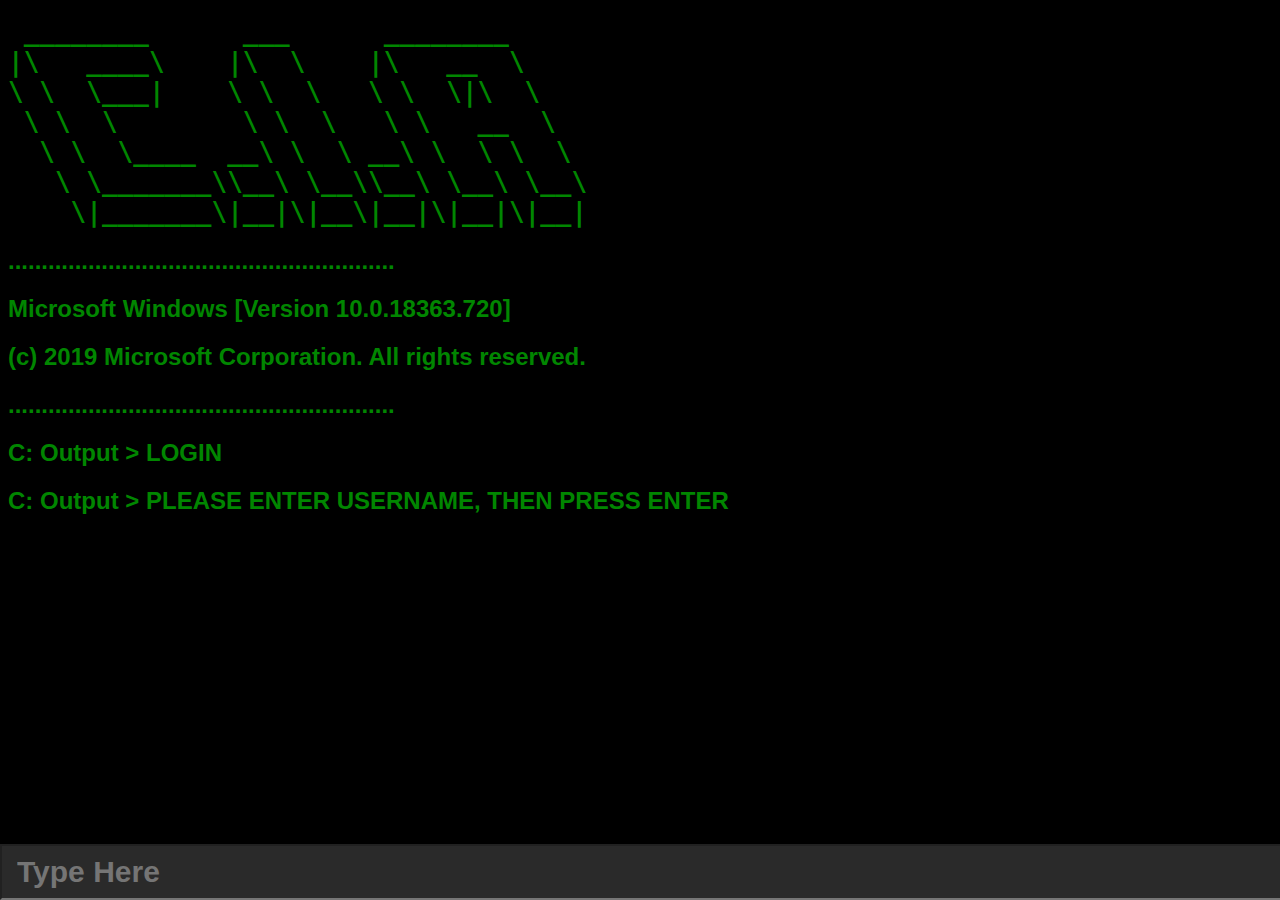
==== Daffodil362/C.I.ATerminal/gamev2.0.html @ 86e260b9 "Add files via upload" ====
<!doctype html>
<html>
	<head>
		<meta charset="utf-8">
		<title>C.I.A Terminal</title>
		<link rel="stylesheet" href="css/StoneAndIron.css">
	</head>

	<body style="background-color: #000;">
		
		<script type="text/javascript" src="cutscenes.js"></script>
		<script type="text/javascript" src="listeners.js"></script>
		<script type="text/javascript" src="gameEngine.js"></script>
		
	<div id="body">
		<h3 class="hidden" id="AlabasterHeader">.eeeeee..eee.....eeeeee..eeeeeee...eeeeee...eeeeee.eeeeeeeee.eeeeee.eeeeeee.....eee..eee..eee.eee..eee.eee.eeeeeeeee.eeeeee.
@@@@@@@@:@@@::::@@@@@@@@:@@@@@@@@:@@@@@@@@:@@@@@@@:@@@@@@@@@:@@@@@@:@@@@@@@@::::@@@::@@@::@@@:@@@::@@@:@@@:@@@@@@@@@:@@@@@@:
%%%--%%%-%%%----%%%--%%%-%%%--%%%-%%%--%%%-%%%--------%%%----%%%----%%%--%%%----%%%--%%%--%%%-%%%--%%%-%%%----%%%----%%%----
&&&&&&&&+&&&++++&&&&&&&&+&&&&&&&++&&&&&&&&+&&&&&&+++++&&&++++&&&&&++&&&&&&&+++++&&&++&&&++&&&+&&&&&&&&+&&&++++&&&++++&&&&&++
||||||||*|||****||||||||*||||||||*||||||||**||||||****|||****|||||**||||||******|||**|||**|||*||||||||*|||****|||****|||||**
!!!==!!!=!!!====!!!==!!!=!!!==!!!=!!!==!!!=====!!!====!!!====!!!====!!!=!!!=====!!!==!!!==!!!=!!!==!!!=!!!====!!!====!!!====
:::##:::#::::::#:::##:::#::::::::#:::##:::#:::::::####:::####::::::#:::##:::####:::::::::::::#:::##:::#:::####:::####::::::#
...@@...@......@...@@...@.......@@...@@...@......@@@@@...@@@@......@...@@...@@@@@...........@@...@@...@...@@@@...@@@@......@</h3>
		
		<h3 class="hidden" id="glitch">VkVjNWVWcFhNR2RoV0VKNlpGY3daMXBIT1hOaU0wbG5ZekpzTUVsSFJuUmFXRkZ6U1VkT2RtSnVUbXhaTTFKc1pFaFdlVWxIUm10aFdFSndZekpPY0dKdFkyZGFW
WkVNMFoxSklWbkJqZVVJeVlWaFNhRnBUUW14amJUbDZTVWMxYkZsNVFteGlSMnd3U1VkR2MyRllSakZhV0ZGbldUSTVkVm96Vm14TWFVSlNaRmRzZW1OWVZteEpS
bFlUWE5KUjFKd1dWY3daMXBYWkd4a1EwSm9Za2RzZUdSWFZqQkpTRTVzWWxoQ2JHTnBkMmRrV0VwMVdWTkNiR0p0YkhSSlIxcG9aRmRPY0ZsdVZucEpSMngzWXpO
TWpSblpHMVdkVnBYTldoa1IyeDZTVWN4YUdNelRtaEpSekZ3U1VkRloxcElWbkJNYVVKVVdsZFJaMlJIYkhWWk1teHJaRmMxTUVsSVFuWmpibEl3WVZoU2RtTnBR
ZHNNR0l6U1hWSlJrNXNXa05DYUVsSGVHaFpNbXgxWVZkRloyUkhPWGxrUnpsNVRFTkNlbUZZVVdkWlZ6RnNaRU5DY0dKWVFteGpiVkp3V2xoUloxbFlTbXBrVXpS
VW5CaWJVNXdXa2hXZFdSRFFtMVpXRlpxWVZkS01XTjVRbXRoVjJSMVlWaE9lbUZYTUhWSlJscHNZek5TY0ZsdVZuTmtWekJuV2xoVloySkhSbSQpKiMhXiUqJCNe
XyYpQCpeIykqXiQpIyomJCkjQCpeXikqIyReKSpeQCMpKl4pQCNeKSolXiNAKSokXiUpKl4kKiklXiMkKSpeJSMkKSpeJSkKCQkkXkAjJCYqQColKkAkXiYlKCol
IyEoJmFtcDteKCMqJSgkJl4mKCEjJF4lIyFAIyReJSQhQF4hQCUqXikoXnwiXj57Xns/fHsmYW1wOz57Knw+XiV7P3x7Xj57fD4ke3wkIyVeISMkXiEjJCMKCQkz
ISYhIyUqJCgpKF4mKSUqXiMkKV4lKiQpXiopJCpeKSokQCFeXl5eXl5eXl5eXl5eXl5eXl5eXl5eXiQpXiohKSokXikkJiklJn4pJiopJikhKkAjJCklKSQqXikm
XiFeInBrV0Uxbll6STVjMkpIYkdwaFdGSXhXa2RzZFV4RFFtbGlSMFoxV2tkc01FbEhNV2hhTWpWb1NVZFdNRXhEUW10WldFSndXVzVXZWtsSVVteGlSM2d4WTNr
TWxaellraFdla2xJV25aaVNGWXdZMGRHTUVsSFZtNWFXRTR3V1ZoTloySnRWbmhrVjFWelNVaE9jR1JEUW1oaVYxWXdTVWhDZG1NelZteGpiVlZuV2xkNGNHUkRR
aENhR1JEUW14YU1sWXdUR2xDU21KdVVteGFNbFo1U1VoQ2IxbFlTbXhrU0Vwb1NVaENiR0pIZUd4aWJsSnNZek5HTVZwVFFqSmFWM2h3WkVOQ2JHUkRRakprVjNo
VlhWSlJUVXhZa2Q0YUdKVFFtaGlSMng0WkZkR2RFbEhSblZrUjFWblltMDVkVWxIUmpGYU0xWnNTVWhTYkdKWVFqRmplWGRuWXpKc01FbEhSblJhV0ZGblpFaEtj
WnNTVWN4YUdNelRtaEpTRUoyWTI1U01HRllVblpqYVRSblZtMVdlbVJIYkdsa1YzZ3hZbE5DZWxwWFVXZGpNa1ozWVZkV2RVbEhOWEJqTW5kMVNVWkNiMWxZVG14
ZFdJeU5HZFpXRXBxWkZOQ2JWbFlWbXBoVjBveFkzbENlbHBYTUdkaVJ6bHBZak5LTUdGWVRXZGpTRlp6Wkcxc2RWbFlTWFZKUlZveFl6Sk9iRWxJV21oamJXd3hZ
TlpVMEowWVZOM1oyTXliREJKUjBaMFdsaFJaMlJ0T1hOa1dGSjNXVmhSWjJSSFZuTmlTRlo2U1VkYWJHTnRNV3hpYmxJeFlsTkNkMkl6VGpGYVdFcHNUR2xDUldJ
WW01U2JFbEhNV2hqTTA1b1RFTkNlV1JZVW5sa1Z6Qm5XbGhSWjJNelZucFpNbXgzWVZoUloyUllVWE5KU0ZKd1ltMU9jRnBJVm5Wa1EwSm9XWGxDYkdOdE9YcE1a
W5helZPZDJzeFRuZHJNazEzYnpKRFZHYzFRMVJWTlVOVVdUTkRWRkZMVG5kcmVFMVJhekpPZDJzeVRtZHJNMDUzYnpWUFVXdDRUa0ZyZWs1UmF6Tk5VV3N5VG1kd
UVd0NVRtZHJOVTEzYXpOT2QyOHpUVkZyTWs1QmF6Uk5kMnN4VFhkck1VOVJielZOUVdzMVExUkZlVU5VWjNoRFZGa3hRMnBaTkVOVVJUUkRWRkYzUTFSRmQwMUJh
HJORTFCYXpWUFVXc3dUV2RyZVUxbmJ6Tk9VV3N4VG1kck1rMTNhekJOVVdzeFRYZHZNazFSYXpKUFFXc3lUbWRyTUVOVVdURkRhbFYzUTFSbk5FTlVTVFZEVkZGN
YXpCRFZGVjVRMVJGTVVOVVl6SkRWRkUxUTJwRk1rTlVXVFJEVkdkM1ExUk5la05VV1RORGFsbDNRMVJaTkVOVVRUTkRWRWt3UTFSak5VTnFhM3BEVkdOS1RsUlZT
RkxUbnBaU2s5VVdVcE9SRlZLVGtSRlNrNXFUVXROZWtsS1RWUkJTazFVUVhkRFZFMHhRMVJSTlVOcVVUTkRWR2RLVFhwQlNrNVVSVXBOZWtGTFRsUkpTazFVUlVw
U2sxVVowdE5WRWxLVGxSTlNrNXFaMHBOYWtGS1RtcGpTMDVxYTBwTmFsRktUVlJqU2s1UmEzaE5RVzh5VFZGck5FNTNhM2hOWjJ0NFExUk5TMDlVV1VwTmVtdEtU
cFBWRkZMVFZSQmQwTlVUWHBEVkZWS1QxUkZTazVxU1V0T1ZHZEtUV3BKU2s5QmEzbE5aMnQ0VFZGdmVrOUJhekpPUVd0NVRXZHJlVTlCYXpST1FXOHdUMEZyTTA5
VFdkcmVVNW5iM2hQUVdzelExUm5Na05VVlRKRFZFMHhRMnBSTWtOVVVURkRWR3N3UTFSak5FTlVaelJEYW1NelExUlZTazlCYXpGTlFXdDZUWGR2TTA1bmF6SlBR
TlVZekZEYWsweFExUlpNME5VUlhkTlFXdDZUVUZyTVU5UmIzbFBVV3MwVFhkck1rNW5hekZPVVdzd1RrRnZlVTUzYTNsTmQydDRUbWRyTWs1bmF6Vk9VVzh6VFVG
VVd0NlExUnJNRU5xU1RGRFZGbEtUVlJuU2sxNlVVcE9lbWRMVFdwUlNrNXFWVXBQVkdkS1RucFJTazVxWTB0UFZGRktUbFJWU2s5UmEzbE5aMnN5VDFGdmVrNW5h
ZHJORTlSYXpGUFVXOTVUa0ZyTUUxUmEzbE5VV3N3UTFSTk5FTnFZM2xEVkZFd1ExUlpNVU5VV1hoRFZFMTZRMnByZWtOVVJUTkRWRWsxUTFSck1rTlVSVEpEYWxV
YTNwRFZFMTZRMVJqTkVOcVp6SkRWRkV3UTFSbk1rTlVTWGxEVkZGNlEycE5la05VU1hsRFZGRTFRMVJaTlVOVVZUSkRha2t6UTFSVmVVTlVaekZEVkdzelExUk5O
RTBRMVJqZVVOVVZUUkRWRmt4UTJwTlNrOVJhM3BOZDJzd1QxRnJORTEzYnpOTlFXdDZUVkZyZVU1QmF6Tk5RV3N6VG5kdk0wOUJhelZPVVdzeVRWRnJNMDFSYXpC
TTA1M2EzbE5RV3N4VGxGcmVFMUJiekpOZDJzeVQwRnJlazlSYXpWT2QydDVUV2R2ZVUxUmEzcFBVV3MwVFdkck5FNW5hM3BPUVc4MFRVRnJNME5VV1hwRFZHTTFR
TkRWRTE1UTFSRmQwMUJhelJOUVd0NFRrRnZNRTlCYXpCTloydDRUMEZyTVU5QmF6Vk5aMjh3VDFGck0wOVJhM2hPVVd0NFRtZHJNMDFuYjNwUFVXc3pUWGRyTTAx
VFZGdk5VNTNhelZPZDJ0NFExUkplRU5VWnpGRGFsRktUbnBqU2s1NlZVcE9WRVZLVG5wclMwNW5hM2xOZDJ0NVRrRnJNazVSYXpCUFVXOTVUVkZyTTAxbmEzaE9R
OVJielJQVVdzMFRrRnJlRTVuYXpCTloydDZUWGR2TVUxbmF6Sk9VV3N3UTFSck1FTlVZMHRQVkdkS1RXcG5TazFxUlVwT1JGbEtUa1JaUzAxVWEwcE9WRWxLVFZS
ZDI4MFExUkpNVU5VVFhwRFZFbDRRMVJaTVVOcVJUUkRWR2MwUTFSck1FTlVWVEJEVkVWNlEycFJlVU5VVlhoRFZFazFRMVJyTkVOVVJUUkRhbFV3UTFSUmVFTlVT
lZlRU5xWTBwTloyc3dRMVJOTkVOVVRVdFBRV3N4VFZGcmVFOUJhM2xPWjJzeVRtZHZNMDVuYTNwRFZHZDRRMVJaTkVOVVJYZE5RVzgxVFdkck1VOVJhekJOVVdze
YnpKTmQydDVUVkZyTWs1bmF6Uk9VV3MxVFdkdmVFMUVRVXBOZWtsS1RYcFpTazFSYXpCTlVXOTRUVkZyTUVOVVdVcFBSR3RLVGtSTlMwNXFUVXBQVkUxS1RucFZT
TkxUV3BaU2sxNlJVcE5WR3RLVDFSalNrOVVWVXROVkVWS1RrUm5TazFxVlVwTlVXc3dUbWR2TlVOVVNYbERWRWswUTFSRk5FTlVXVXRPVkZGS1RtcEpTazE2UlVw
UzAxcVFVcE5ha1ZLVGtSVlNrNUVhMHBQVVc4elRYZHJlVTFCYXpOTloyczFUV2RyTlUxM2J6QkRWRVYzUTFSak5VTlVZM2hEVkUxTFRucFpTazU2UVVwTmFtdEtU
dE5lbU5LVG5wRlNrOUVVVXBPUVd0NlRVRnZNazlCYXpWTlVXc3hUV2RyTUVOVVJYcERhbGt3UTFSSk1rTlVXVEZEVkdzeFExUlpkME5xU1VwUFZFbEtUbnBSU2s0
VFVGcmVrMUJhelZPZDJzeVRtZHJlRTUzYjNoTlVXdDZUMUZyZUU1UmF6SkRWR2MwUTJwVmVrTlVTVFZEVkZFd1ExUlZNVU5VVlhsRGFsbDRRMVJGTWtOVWEwcE5a
MVJhekpQVVdzeVRrRnJlazVSYTNoTlVXOHlUWGRyTTA1M2F6Vk5RV3MxVFZGck1FNTNielJPUVdzeFRrRnJNRTVSYTNoT1oyc3hUbWR2TWsxUmEzaE5SRUZLVG5w
YWsxTFRXcEJTazFVUVhkRFZGRjZRMVJuZDBOVVVYbERhbFV6UTFSck1FTlVTVFZEVkdjMFExUkplVU5xUlhoRFZGa3dRMVJGZVVOVWEzaERWRlYzUTJwTk5VTlVU
UlpNRU5VWnpCRGFsa3pRMVJuTWtOVVZYZERWRVV4UTFSUmVrTnFZMHBPUkZWS1RWUkZTazU2VFVwTmVtdExUVlJqU2s5VVJVcE9lbFZLVGtGcmVFMUJiM2xOWjJ0
YTNwT1oyc3dUbEZ2TVU1M2EzaE5RV3MxUTFSWmQwTlVXWHBEYW10NFExUlJlRU5VYXpSRFZFVjZRMVJSZUVOcVNUTkRWR2Q0UTFSSmVVTlVhMHBPVkdOTFQwUk5T
ZEtUbFJqU2s1RVJVdE9SRlZLVDBSQlNrNTZUVXBOZWtsS1QwRnZORTVuYTNsT1FXdDRUbmRyTkUxQmEzcE9VVzk2VGxGck5VMVJhekZPZDJzelRrRnJlVTVSYnpO
TlUxQmF6Vk9RV3N5VFZGdk5VMW5helJQUVd0NFRWRnJNazFCYXpCTlVXOHhUbmRyTVUxbmF6Qk9aMnN5VDBGcmVrMW5iekZPZDJzMFRYZHJNRTVSYXpWUFVXc3pU
TkRWRTEzUTFSWmVFTlVTVE5EYWxWNVExUk5NME5VWnpKRFZHdDRRMVJaUzAxVWEwcE9SR3RLVDFSclNrNVVZMHBPYWtsTFRWUm5TazVSYXpOTlVXczFUVUZyZWs1
VFZGck5VTlVXWHBEVkUweVEycGpNa05VWjNoRFZFVTBRMVJqZDBOVVZVdFBWRUZLVDFSRlNrOUVVVXBQVkd0S1RucHJTMDFxWTBwT2VtdEtUV3BWU2s5RVJVcE5h
MTNhelZOZDJzelExUk5OVU5xYTNwRFZGVXlRMVJaTTBOVVRUQkRWRVV6UTJwbmVFTlVaM3BEVkVVMVExUm5ORU5VVVRGRGFsVjNRMVJyU2sxUmF6Uk5RV3N6VGtG
WjJzMVRsRnJlRTFFUVVwTlZFRkxUbFJCU2sxVVNVcFBSRmxLVGxSVlNrNVVaMHROVkVWS1RWUlZTazFVU1VwTmFrbEtUMVJqUzAxVVNVcE5lazFLVFdwUlNrOUVV
UlJTazlFYTBwT2VrbEtUbXBCU2sxNlkwdE5lbWRLVG5wWlNrNUVXVXBPUkVGS1RsUm5TMDU2YTBwT2VrVktUbFJWU2s1NlJVcE5WRVZMVDBSQlNrMTZSVXBOYWtG</h3>
		
		<div id="header">
			
			<h1> ________      ___      ________     
|\   ____\    |\  \    |\   __  \    
\ \  \___|    \ \  \   \ \  \|\  \   
 \ \  \        \ \  \   \ \   __  \  
  \ \  \____  __\ \  \ __\ \  \ \  \ 
   \ \_______\\__\ \__\\__\ \__\ \__\
    \|_______\|__|\|__\|__|\|__|\|__|
</h1>
			<h2>..........................................................</h2>
			<p id="subHeader" class="hidden"> ________  _______   ________   _________  ________  ________  ___               ___  ________   _________  _______   ___       ___       ___  ________  _______   ________   ________  _______           ________  ________  _______   ________   ________      ___    ___ 
|\   ____\|\  ___ \ |\   ___  \|\___   ___\\   __  \|\   __  \|\  \             |\  \|\   ___  \|\___   ___\\  ___ \ |\  \     |\  \     |\  \|\   ____\|\  ___ \ |\   ___  \|\   ____\|\  ___ \         |\   __  \|\   ____\|\  ___ \ |\   ___  \|\   ____\    |\  \  /  /|
\ \  \___|\ \   __/|\ \  \\ \  \|___ \  \_\ \  \|\  \ \  \|\  \ \  \            \ \  \ \  \\ \  \|___ \  \_\ \   __/|\ \  \    \ \  \    \ \  \ \  \___|\ \   __/|\ \  \\ \  \ \  \___|\ \   __/|        \ \  \|\  \ \  \___|\ \   __/|\ \  \\ \  \ \  \___|    \ \  \/  / /
 \ \  \    \ \  \_|/_\ \  \\ \  \   \ \  \ \ \   _  _\ \   __  \ \  \            \ \  \ \  \\ \  \   \ \  \ \ \  \_|/_\ \  \    \ \  \    \ \  \ \  \  __\ \  \_|/_\ \  \\ \  \ \  \    \ \  \_|/__       \ \   __  \ \  \  __\ \  \_|/_\ \  \\ \  \ \  \        \ \    / / 
  \ \  \____\ \  \_|\ \ \  \\ \  \   \ \  \ \ \  \\  \\ \  \ \  \ \  \____        \ \  \ \  \\ \  \   \ \  \ \ \  \_|\ \ \  \____\ \  \____\ \  \ \  \|\  \ \  \_|\ \ \  \\ \  \ \  \____\ \  \_|\ \       \ \  \ \  \ \  \|\  \ \  \_|\ \ \  \\ \  \ \  \____    \/  /  /  
   \ \_______\ \_______\ \__\\ \__\   \ \__\ \ \__\\ _\\ \__\ \__\ \_______\       \ \__\ \__\\ \__\   \ \__\ \ \_______\ \_______\ \_______\ \__\ \_______\ \_______\ \__\\ \__\ \_______\ \_______\       \ \__\ \__\ \_______\ \_______\ \__\\ \__\ \_______\__/  / /    
    \|_______|\|_______|\|__| \|__|    \|__|  \|__|\|__|\|__|\|__|\|_______|        \|__|\|__| \|__|    \|__|  \|_______|\|_______|\|_______|\|__|\|_______|\|_______|\|__| \|__|\|_______|\|_______|        \|__|\|__|\|_______|\|_______|\|__| \|__|\|_______|\___/ /     
                                                                                                                                                                                                                                                               \|___|/      
                                                                                                                                                                                                                                                                            
			<h2 class="hidden">..........................................................</h2>
		</div>
		
		<div id="credits" class="hidden">
			
			<h1> ________      ___      ________     
|\   ____\    |\  \    |\   __  \    
\ \  \___|    \ \  \   \ \  \|\  \   
 \ \  \        \ \  \   \ \   __  \  
  \ \  \____  __\ \  \ __\ \  \ \  \ 
   \ \_______\\__\ \__\\__\ \__\ \__\
    \|_______\|__|\|__\|__|\|__|\|__|
			</h1>
			<h2>..........................................................</h2>
			<div>
				<h2>Microsoft Windows [Version 10.0.18363.720]</h2>
				<h2>(c) 2019 Microsoft Corporation. All rights reserved.</h2>
				<h2>..........................................................</h2>
				<h2>C&#58; Output > LOGIN</h2>
				<h2>C&#58; Output > PLEASE ENTER USERNAME, THEN PRESS ENTER</h2>
			</div>
		</div>
		
		<div id="log">
			<h2>Microsoft Windows [Version 10.0.18363.720]</h2>
			<h2>(c) 2019 Microsoft Corporation. All rights reserved.</h2>
			<h2>..........................................................</h2>
			<h2>C&#58; Output > LOGIN</h2>
			<h2>C&#58; Output > PLEASE ENTER USERNAME, THEN PRESS ENTER</h2>
		</div>
		
		<input type="text" id="txt" placeholder="Type Here" maxlength="100" style="position: fixed; bottom: 0; left: 0; width: 100%; height: 50px; font-size: 30px; background-color: #2A2A2A; color: #018600; padding-left: 15px; font-weight: 550; ">
		
		<div style="margin: 45px;">
			<p id="bottomSpace" style="color: #000;">. </p>
		</div>
		</div>
		<div id="finalInstruction" class="hidden" style="color: #FFFFFF; position: fixed; top: 50%; left: 35%;">
			<h1 style="color: #FFFFFF; text-align: center;">Call (818) 665 - 3245</h1>
			<h1 style="color: #FFFFFF; text-align: center;">And enter code 701</h1>
			<h1 style="color: #FFFFFF; text-align: center;">Then press ENTER on your keyboard</h1>
		</div>
	</body>
</html>
---- Daffodil362/C.I.ATerminal/css/StoneAndIron.css ----
@charset "utf-8";
/* CSS Document */

h2 {
	color:#018600; 
	font-family: consolas, Charcoal, sans-serif; 
	white-space: nowrap;
}

h1 {
	color:#018600; 
	font-family: consolas, Charcoal, sans-serif; 
	white-space: nowrap;
	font-family: monospace;
    white-space: pre;
}

p{
	color:#018600; 
	font-size: 5px;
	font-weight: 550;
	font-family: consolas, Charcoal, sans-serif; 
	white-space: nowrap;
	font-family: monospace;
    white-space: pre;
}

#subHeader{
	color:#018600; 
	font-size: 5px;
	font-weight: 550;
	font-family: consolas, Charcoal, sans-serif; 
	white-space: nowrap;
	font-family: monospace;
    white-space: pre;
}

h3{
	color:#3B7ECF; 
	font-family: consolas, Charcoal, sans-serif; 
	white-space: nowrap;
	font-family: monospace;
    white-space: pre;
}


.hidden{
	display: none;
}

#Overlay{
	position: fixed; 
	left: 0px;
  	top: 0px;
	width: 100%;
	height: 100%;
	background-color: #000000;
	opacity: 0;
}

.important {
	color:#FFFFFF; 
}

.alabaster {
	
}
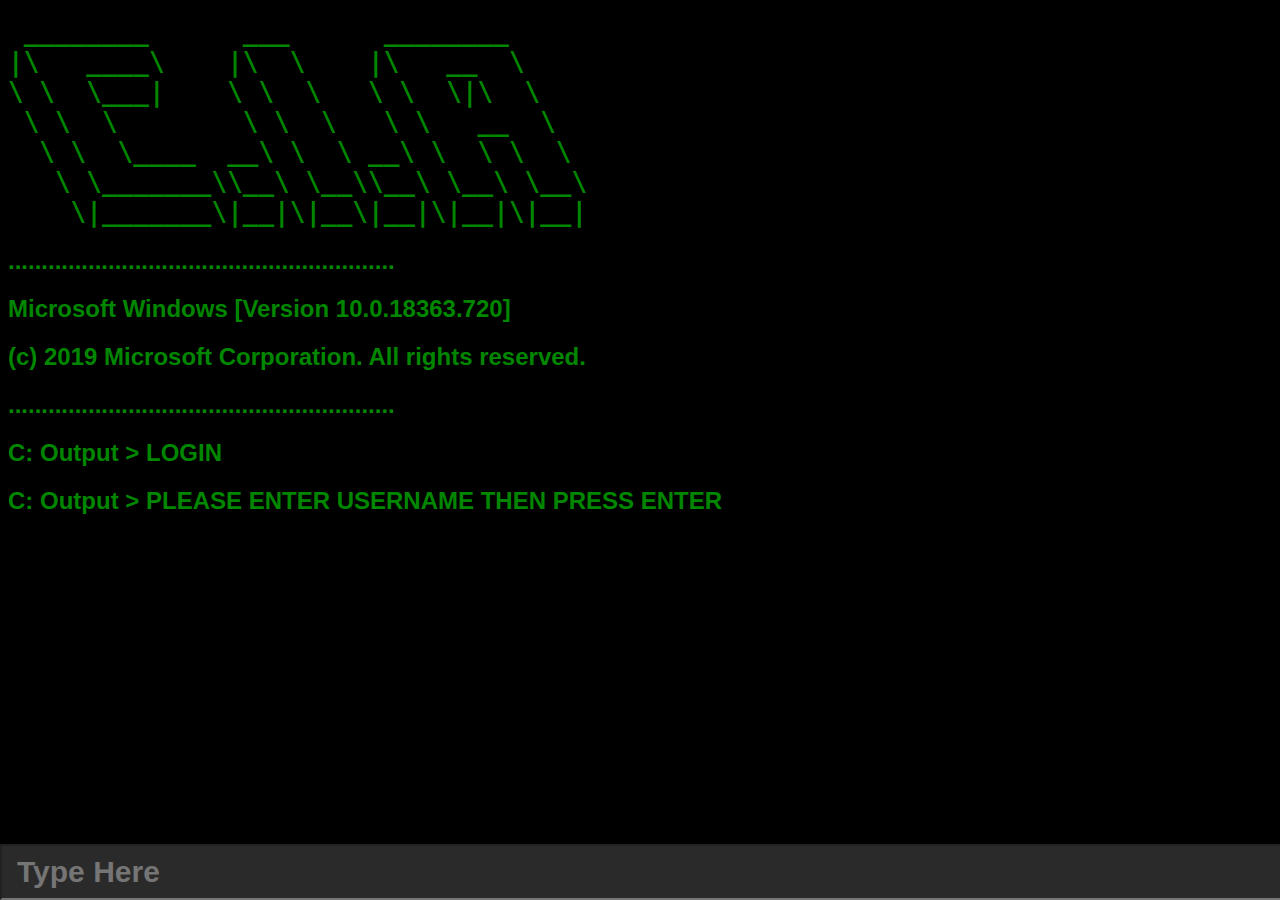
==== commit 0e8eb4f9: "Spelling fixPass" ====
--- a/Daffodil362/C.I.ATerminal/gamev2.0.html
+++ b/Daffodil362/C.I.ATerminal/gamev2.0.html
@@ -110,11 +110,11 @@
 			</h1>
 			<h2>..........................................................</h2>
 			<div>
-				<h2>Microsoft Windows [Version 10.0.18363.720]</h2>
-				<h2>(c) 2019 Microsoft Corporation. All rights reserved.</h2>
+				<h2>Microsooooft Windows [Version 10.0.18363.720]</h2>
+				<h2>(c) 2019 Microsooooft Corporation. All Rights Reserved.</h2>
 				<h2>..........................................................</h2>
 				<h2>C&#58; Output > LOGIN</h2>
-				<h2>C&#58; Output > PLEASE ENTER USERNAME, THEN PRESS ENTER</h2>
+				<h2>C&#58; Output > PLEASE ENTER USERNAME THEN PRESS ENTER</h2>
 			</div>
 		</div>
 		
@@ -123,7 +123,7 @@
 			<h2>(c) 2019 Microsoft Corporation. All rights reserved.</h2>
 			<h2>..........................................................</h2>
 			<h2>C&#58; Output > LOGIN</h2>
-			<h2>C&#58; Output > PLEASE ENTER USERNAME, THEN PRESS ENTER</h2>
+			<h2>C&#58; Output > PLEASE ENTER USERNAME THEN PRESS ENTER</h2>
 		</div>
 		
 		<input type="text" id="txt" placeholder="Type Here" maxlength="100" style="position: fixed; bottom: 0; left: 0; width: 100%; height: 50px; font-size: 30px; background-color: #2A2A2A; color: #018600; padding-left: 15px; font-weight: 550; ">
@@ -132,10 +132,10 @@
 			<p id="bottomSpace" style="color: #000;">. </p>
 		</div>
 		</div>
-		<div id="finalInstruction" class="hidden" style="color: #FFFFFF; position: fixed; top: 50%; left: 35%;">
+		<div id="finalInstruction" class="hidden" style="color: #FFFFFF; position: fixed; top: 400px; left: 300px;">
 			<h1 style="color: #FFFFFF; text-align: center;">Call (818) 665 - 3245</h1>
-			<h1 style="color: #FFFFFF; text-align: center;">And enter code 701</h1>
-			<h1 style="color: #FFFFFF; text-align: center;">Then press ENTER on your keyboard</h1>
+			<h1 style="color: #FFFFFF; text-align: center;">Enter code 701</h1>
+			<h1 style="color: #FFFFFF; text-align: center;">Then press ENTER on your keyboard.</h1>
 		</div>
 	</body>
 </html>
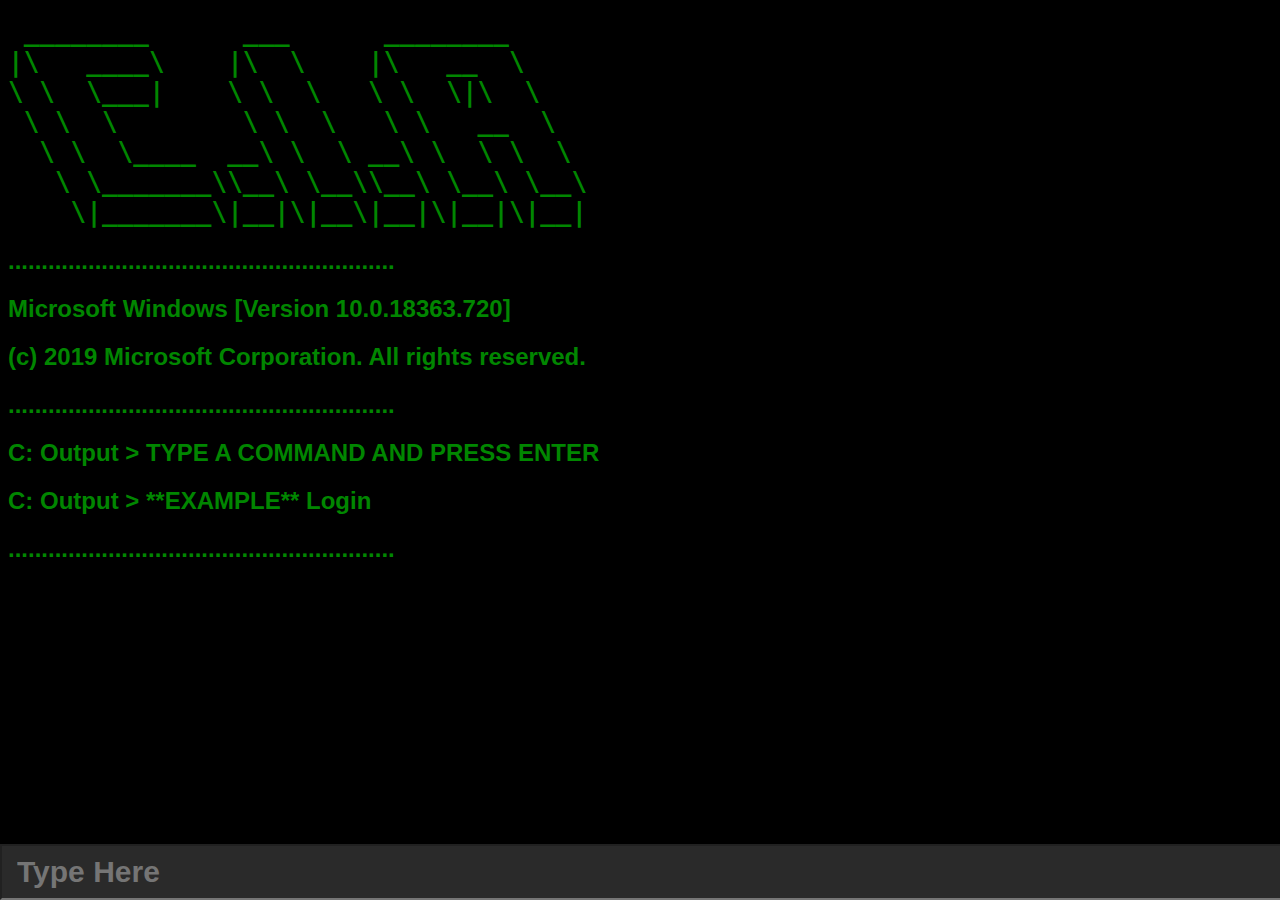
==== commit 0950b826: "added new paths" ====
--- a/Daffodil362/C.I.ATerminal/gamev2.0.html
+++ b/Daffodil362/C.I.ATerminal/gamev2.0.html
@@ -122,8 +122,9 @@
 			<h2>Microsoft Windows [Version 10.0.18363.720]</h2>
 			<h2>(c) 2019 Microsoft Corporation. All rights reserved.</h2>
 			<h2>..........................................................</h2>
-			<h2>C&#58; Output > LOGIN</h2>
-			<h2>C&#58; Output > PLEASE ENTER USERNAME THEN PRESS ENTER</h2>
+			<h2>C&#58; Output > TYPE A COMMAND AND PRESS ENTER</h2>
+			<h2>C&#58; Output > **EXAMPLE** Login </h2>
+			<h2>..........................................................</h2>
 		</div>
 		
 		<input type="text" id="txt" placeholder="Type Here" maxlength="100" style="position: fixed; bottom: 0; left: 0; width: 100%; height: 50px; font-size: 30px; background-color: #2A2A2A; color: #018600; padding-left: 15px; font-weight: 550; ">
--- a/Daffodil362/C.I.ATerminal/css/StoneAndIron.css
+++ b/Daffodil362/C.I.ATerminal/css/StoneAndIron.css
@@ -65,3 +65,25 @@
 .alabaster {
 	
 }
+
+.End {
+	color:#3B7ECF; 
+	font-family: consolas, Charcoal, sans-serif; 
+	white-space: nowrap;	
+}
+
+
+/* URLS */
+
+a.URL {
+    display: inline;
+    color: #018600; 
+	font-family: consolas, Charcoal, sans-serif; 
+	white-space: nowrap;
+    font-size: 1.5em;
+}
+
+a.hovered-URL {
+    color: black;
+    background-color: #018600;
+}